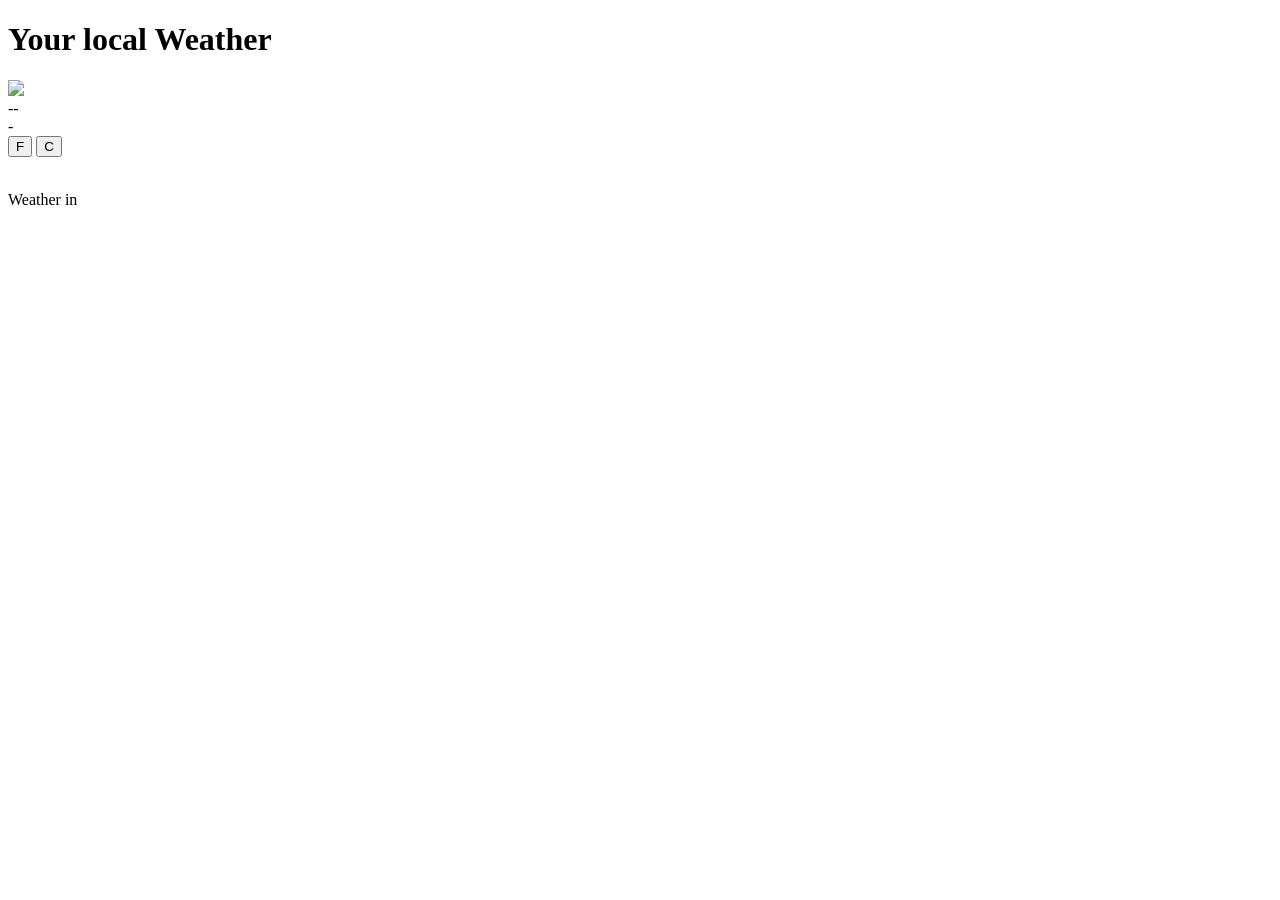
==== index.html @ 69ee5ca7 "Created using Popcode: https://popcode.org" ====
<!DOCTYPE html>
<html>
    <head>
        <meta charset="utf-8">
        <meta name="viewport" content="width=device-width">
        <title>Your Local Weather</title>
        <link rel="preconnect" href="https://fonts.googleapis.com">
        <link rel="preconnect" href="https://fonts.gstatic.com" crossorigin>
        <link href="https://fonts.googleapis.com/css2?family=Yanone+Kaffeesatz:wght@600&display=swap" rel="stylesheet">
        <link rel="preconnect" href="https://fonts.googleapis.com">
        <link rel="preconnect" href="https://fonts.gstatic.com" crossorigin>
        <link rel="preconnect" href="https://fonts.googleapis.com">
        <link rel="preconnect" href="https://fonts.gstatic.com" crossorigin>
        <link href="https://fonts.googleapis.com/css2?family=Roboto+Condensed&display=swap" rel="stylesheet">
        <link href="style.css" rel="stylesheet" type="text/css" />
    </head>
    <body>
        <h1>Your local Weather</h1>
        <div class="container ">

            <div class="mainInterface">
                <div class="weather-icon">
                    <img src="http://openweathermap.org/img/wn/10d@2x.png">
                </div>
                <div class="tempDegree flex">
                    <div class="temp flex">
                        <span class="degree  textFonts">--</span><br>
                        <span class="fanCel textFonts">-</span>
                    </div>
                    <div class="fanCelToggleButton">
                        <button class="toFar button-29" role="button">F</button>
                        <button class="toCel button-29" role="button">C</button>
                    </div>
                </div>
                <br>
                <div class="textInfo">
                    <div class="location">
                        <p class='textFont'>Weather in<span class="status textFont"></span></p>
                    </div>
                    <div class="">
                        <span class="locationAPI"></span>
                    </div>
                </div>

            </div>
        </div>

        <script src="script.js"></script>
    </body>
</html>
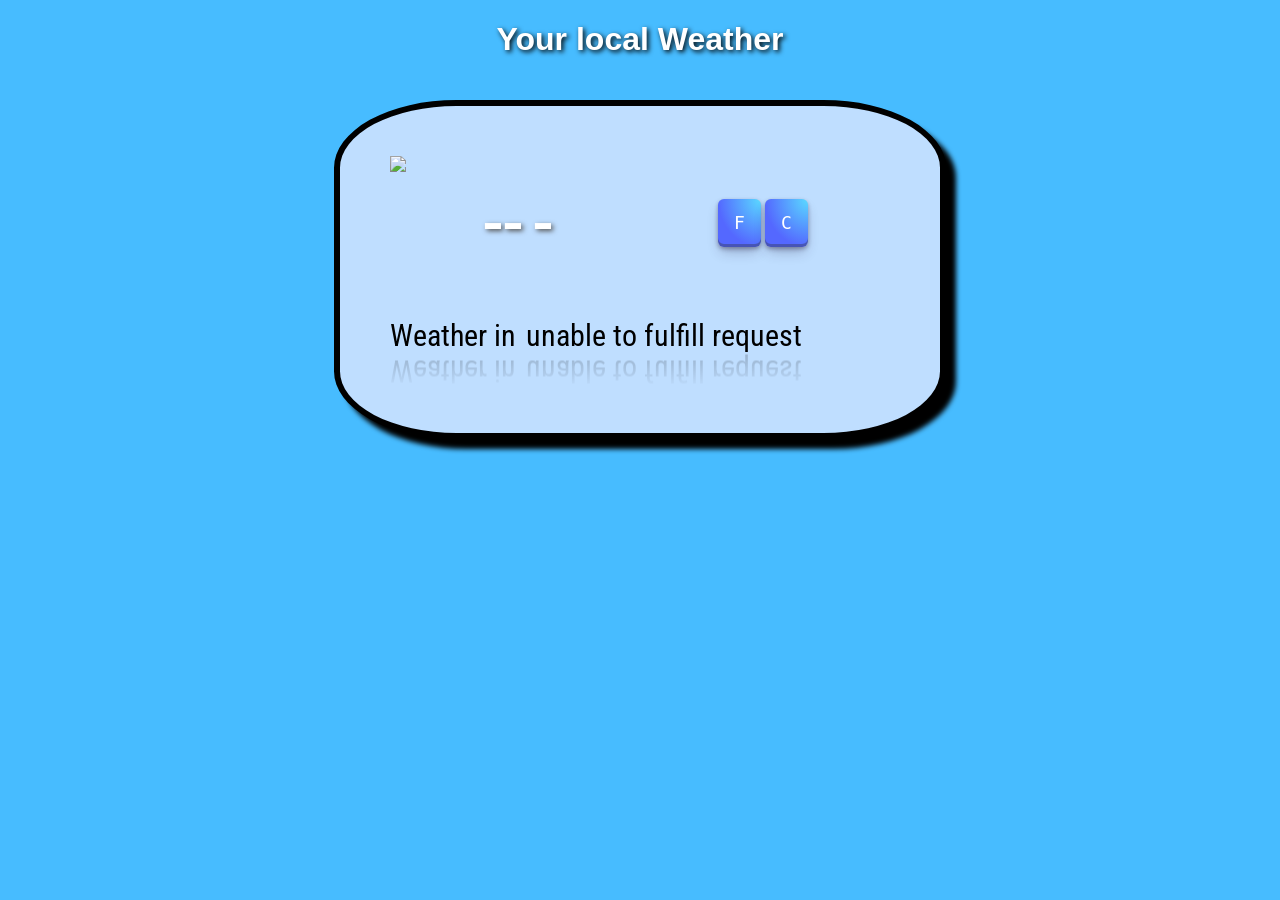
==== commit 0e0cf9bd: "Created using Popcode: https://popcode.org" ====
--- a/index.html
+++ b/index.html
@@ -1,19 +1,134 @@
-<!DOCTYPE html>
-<html>
-    <head>
+<!DOCTYPE html> <html><head>
         <meta charset="utf-8">
         <meta name="viewport" content="width=device-width">
         <title>Your Local Weather</title>
         <link rel="preconnect" href="https://fonts.googleapis.com">
-        <link rel="preconnect" href="https://fonts.gstatic.com" crossorigin>
-        <link href="https://fonts.googleapis.com/css2?family=Yanone+Kaffeesatz:wght@600&display=swap" rel="stylesheet">
+        <link rel="preconnect" href="https://fonts.gstatic.com" crossorigin="">
+        <link href="https://fonts.googleapis.com/css2?family=Yanone+Kaffeesatz:wght@600&amp;display=swap" rel="stylesheet">
         <link rel="preconnect" href="https://fonts.googleapis.com">
-        <link rel="preconnect" href="https://fonts.gstatic.com" crossorigin>
+        <link rel="preconnect" href="https://fonts.gstatic.com" crossorigin="">
         <link rel="preconnect" href="https://fonts.googleapis.com">
-        <link rel="preconnect" href="https://fonts.gstatic.com" crossorigin>
-        <link href="https://fonts.googleapis.com/css2?family=Roboto+Condensed&display=swap" rel="stylesheet">
-        <link href="style.css" rel="stylesheet" type="text/css" />
-    </head>
+        <link rel="preconnect" href="https://fonts.gstatic.com" crossorigin="">
+        <link href="https://fonts.googleapis.com/css2?family=Roboto+Condensed&amp;display=swap" rel="stylesheet">
+        <link href="style.css" rel="stylesheet" type="text/css">
+    <style>h1 {
+    text-align: center;
+    font-family: 'Oswald', sans-serif;
+    text-shadow: 2px 2px 5px black;
+    color: white;
+}
+
+body {
+    background: #47bcff;
+    height: 100%;
+}
+
+.container {
+    margin: 0px;
+    padding: 0px;
+    height: auto;
+    display: flex;
+    align-items: center;
+    justify-content: center;
+}
+
+.mainInterface {
+    width: 500px;
+    border: 6px solid black;
+    padding: 50px;
+    margin: 20px;
+    border-radius: 20%;
+    background: #bfdeff;
+    box-shadow: 10px 10px 5px;
+}
+
+.flex {
+    display: flex;
+}
+
+
+
+.textInfo {
+    display: flex;
+    align-items: flex-end;
+    justify-content: start;
+}
+
+span {
+    padding-left: 10px;
+    font-size: 24px;
+
+}
+
+.tempDegree {
+    justify-content: space-around;
+    align-items: center;
+}
+
+.textFont {
+    font-family: 'Roboto Condensed', sans-serif;
+    font-size: 30px;
+    -webkit-box-reflect: below .5px linear-gradient(to bottom, rgba(0, 0, 0, 0.0), rgba(0, 0, 0, 0.2));
+}
+
+.textFonts {
+    font-family: 'Roboto Condensed', sans-serif;
+    font-size: 80px;
+    text-shadow: 2px 2px 5px #555;
+    color: white;
+}
+
+img {
+    width: 150px;
+
+}
+
+
+/* CSS */
+.button-29 {
+    align-items: center;
+    appearance: none;
+    background-image: radial-gradient(100% 100% at 100% 0, #5adaff 0, #5468ff 100%);
+    border: 0;
+    border-radius: 6px;
+    box-shadow: rgba(45, 35, 66, .4) 0 2px 4px, rgba(45, 35, 66, .3) 0 7px 13px -3px, rgba(58, 65, 111, .5) 0 -3px 0 inset;
+    box-sizing: border-box;
+    color: #fff;
+    cursor: pointer;
+    display: inline-flex;
+    font-family: "JetBrains Mono", monospace;
+    height: 48px;
+    justify-content: center;
+    line-height: 1;
+    list-style: none;
+    overflow: hidden;
+    padding-left: 16px;
+    padding-right: 16px;
+    position: relative;
+    text-align: left;
+    text-decoration: none;
+    transition: box-shadow .15s, transform .15s;
+    user-select: none;
+    -webkit-user-select: none;
+    touch-action: manipulation;
+    white-space: nowrap;
+    will-change: box-shadow, transform;
+    font-size: 18px;
+}
+
+.button-29:focus {
+    box-shadow: #3c4fe0 0 0 0 1.5px inset, rgba(45, 35, 66, .4) 0 2px 4px, rgba(45, 35, 66, .3) 0 7px 13px -3px, #3c4fe0 0 -3px 0 inset;
+}
+
+.button-29:hover {
+    box-shadow: rgba(45, 35, 66, .4) 0 4px 8px, rgba(45, 35, 66, .3) 0 7px 13px -3px, #3c4fe0 0 -3px 0 inset;
+    transform: translateY(-2px);
+}
+
+.button-29:active {
+    box-shadow: #3c4fe0 0 3px 7px inset;
+    transform: translateY(2px);
+}</style></head>
     <body>
         <h1>Your local Weather</h1>
         <div class="container ">
@@ -35,7 +150,7 @@
                 <br>
                 <div class="textInfo">
                     <div class="location">
-                        <p class='textFont'>Weather in<span class="status textFont"></span></p>
+                        <p class="textFont">Weather in<span class="status textFont"></span></p>
                     </div>
                     <div class="">
                         <span class="locationAPI"></span>
@@ -46,5 +161,65 @@
         </div>
 
         <script src="script.js"></script>
-    </body>
-</html>+    
+<script>
+/*__POPCODESTART__*/
+var units = 'imperial'; //initailize the unit of measurement for open weather map API
+
+var uOfm = 'F'; //set the unit of measurment for the page 
+//
+
+function getWeatherAndLocation(unit, fandc) {
+  var status = document.querySelector('.status');
+  var iconElement = document.querySelector('.weather-icon');
+  var degree = document.querySelector('.degree');
+  var fanCel = document.querySelector('.fanCel');
+
+  var success = function success(position) {
+    //retruns the users location and fetch the data from the location and weather API
+    console.log(position);
+    var latitude = position.coords.latitude; // constant for the latitude  coordinates 
+
+    var longitude = position.coords.longitude; //constant for the longitude coordinates 
+
+    console.log('long:' + longitude + ' lat:' + latitude); // check the console to make sure it worked
+
+    units = unit; //get the users locations and sets it on the page
+
+    fetch('https://api.bigdatacloud.net/data/reverse-geocode-client?latitude=${latitude}&longitude=${longitude}X&localityLanguage=en').then(function (res) {
+      return res.json();
+    }).then(function (data) {
+      console.log(data);
+      status.textContent = data.locality + ", " + data.principalSubdivision;
+    }); //get the weather using user's location and sets it on the page
+
+    fetch('https://api.openweathermap.org/data/2.5/weather?lat=' + latitude + '&lon=' + longitude + '&units=' + units + '&appid=b989a956b784b1493fe08339165f3739').then(function (res) {
+      return res.json();
+    }).then(function (data) {
+      console.log(data);
+      degree.textContent = Math.trunc(data.main.temp) + '°';
+      fanCel.textContent = fandc;
+      iconElement.innerHTML = "<img src=\"http://openweathermap.org/img/wn/".concat(data.weather[0].icon, "@2x.png\"/>");
+    });
+  };
+
+  var error = function error() {
+    // returns only if the user does not allow location service. 
+    status.textContent = "unable to fulfill request";
+  };
+
+  navigator.geolocation.getCurrentPosition(success, error); //gets the user long and lat if successful or let the user know that it can if error
+} //event listener that runs the function when the page loads.
+
+
+document.querySelector('.weather-icon').addEventListener('click', getWeatherAndLocation(units, uOfm)); //set the unit of mesurment to metric
+
+document.querySelector('.toCel').onclick = function () {
+  getWeatherAndLocation('metric', 'C');
+}; //set the unit of measurment to imperial (the dark side)
+
+
+document.querySelector('.toFar').onclick = function () {
+  getWeatherAndLocation('imperial', 'F');
+};
+//# sourceMappingURL=[data-uri]</script></body></html>
